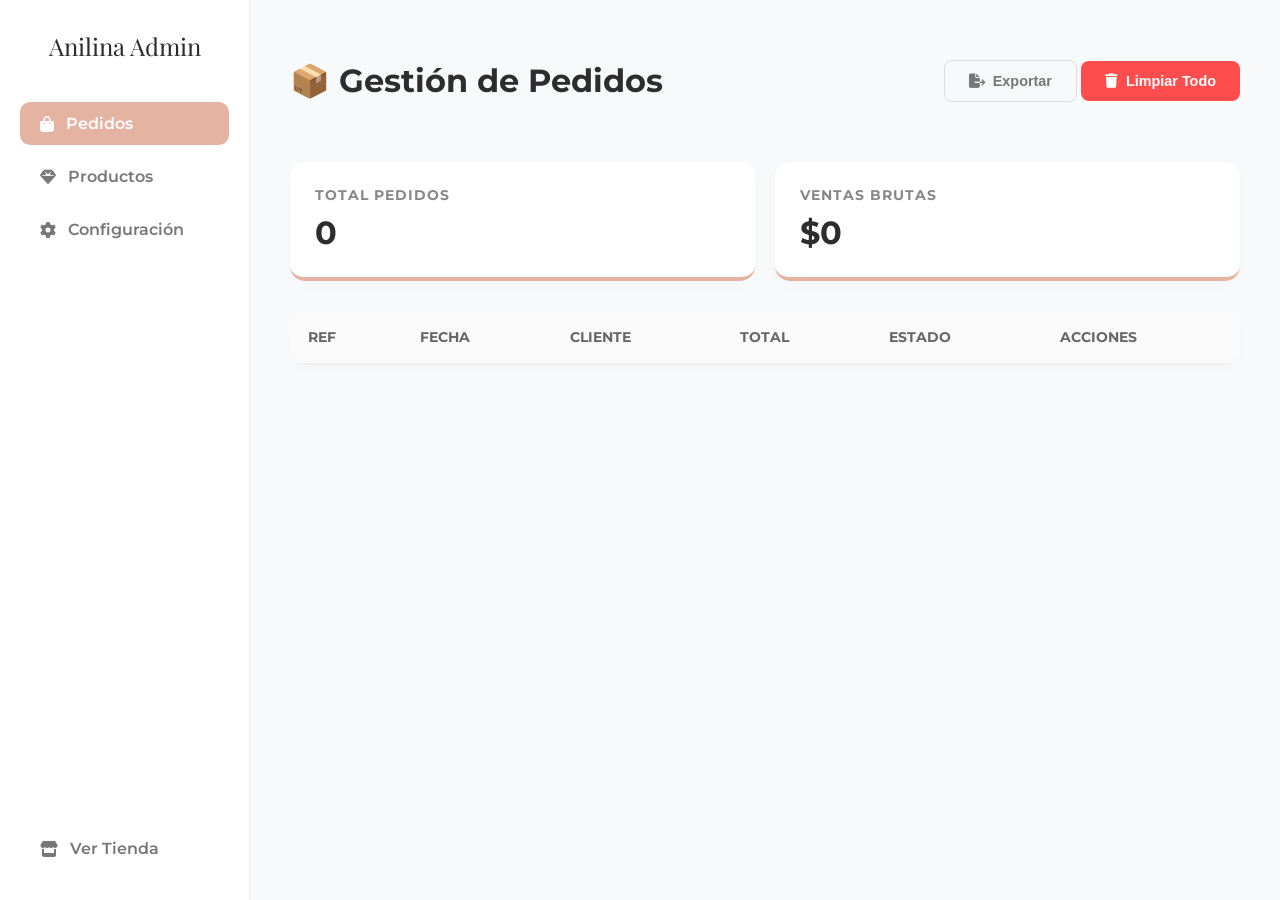
==== admin.html @ 5e5cf9db "feat: add DOMContentLoaded event listener to trigger init function in admin.html" ====
<!DOCTYPE html>
<html lang="es">
<head>
    <meta charset="UTF-8">
    <meta name="viewport" content="width=device-width, initial-scale=1.0">
    <title>Admin Dashboard | Anilina by Clau Accesorios</title>
    <link rel="preconnect" href="https://fonts.googleapis.com">
    <link rel="preconnect" href="https://fonts.gstatic.com" crossorigin>
    <link href="https://fonts.googleapis.com/css2?family=Montserrat:wght@300;400;600&family=Playfair+Display:wght@700&display=swap" rel="stylesheet">
    <link rel="stylesheet" href="https://cdnjs.cloudflare.com/ajax/libs/font-awesome/6.4.0/css/all.min.css">
    <style>
        :root {
            --primary: #E5B3A1;
            --secondary: #d4a391;
            --text: #2D2D2D;
            --bg: #f8f9fa;
            --white: #ffffff;
            --danger: #ff4d4d;
            --success: #25d366;
        }

        body {
            font-family: 'Montserrat', sans-serif;
            background-color: var(--bg);
            color: var(--text);
            margin: 0;
            padding: 0;
        }

        .admin-layout {
            display: grid;
            grid-template-columns: 250px 1fr;
            min-height: 100vh;
        }

        /* Sidebar Styles */
        .sidebar {
            background: var(--white);
            border-right: 1px solid #eee;
            padding: 30px 20px;
            display: flex;
            flex-direction: column;
            gap: 10px;
        }

        .sidebar-brand {
            font-family: 'Playfair Display', serif;
            font-size: 1.5rem;
            margin-bottom: 30px;
            text-align: center;
            color: var(--text);
        }

        .nav-item {
            padding: 12px 20px;
            border-radius: 10px;
            cursor: pointer;
            display: flex;
            align-items: center;
            gap: 12px;
            font-weight: 600;
            transition: 0.3s;
            color: #777;
        }

        .nav-item:hover {
            background: #fff5f2;
            color: var(--primary);
        }

        .nav-item.active {
            background: var(--primary);
            color: white;
        }

        /* Main Content */
        .main-content {
            padding: 40px;
            max-width: 1200px;
            margin: 0 auto;
            width: 100%;
            box-sizing: border-box;
        }

        .header {
            display: flex;
            justify-content: space-between;
            align-items: center;
            margin-bottom: 40px;
            flex-wrap: wrap;
            gap: 20px;
        }

        .view-section {
            display: none;
        }

        .view-section.active {
            display: block;
            animation: fadeIn 0.3s ease;
        }

        @keyframes fadeIn {
            from { opacity: 0; transform: translateY(10px); }
            to { opacity: 1; transform: translateY(0); }
        }

        /* Cards & Stats */
        .stats-grid {
            display: grid;
            grid-template-columns: repeat(auto-fit, minmax(200px, 1fr));
            gap: 20px;
            margin-bottom: 30px;
        }

        .stat-card {
            background: white;
            padding: 25px;
            border-radius: 15px;
            box-shadow: 0 4px 15px rgba(0,0,0,0.02);
            border-bottom: 4px solid var(--primary);
        }

        .stat-card h3 {
            margin: 0;
            font-size: 0.85rem;
            text-transform: uppercase;
            letter-spacing: 1px;
            color: #888;
        }

        .stat-card p {
            margin: 10px 0 0;
            font-size: 2rem;
            font-weight: 700;
            color: var(--text);
        }

        /* Tables */
        .table-container {
            background: white;
            border-radius: 15px;
            box-shadow: 0 4px 15px rgba(0,0,0,0.02);
            overflow: hidden;
            margin-top: 20px;
            overflow-x: auto;
        }

        table {
            width: 100%;
            border-collapse: collapse;
            min-width: 600px;
        }

        th {
            text-align: left;
            padding: 18px;
            background: #fafafa;
            border-bottom: 2px solid #eee;
            font-size: 0.85rem;
            text-transform: uppercase;
            color: #666;
        }

        td {
            padding: 15px 18px;
            border-bottom: 1px solid #eee;
            font-size: 0.9rem;
        }

        tr:hover {
            background-color: #fcfcfc;
        }

        /* Badges */
        .badge {
            padding: 4px 12px;
            border-radius: 20px;
            font-size: 0.75rem;
            font-weight: 700;
            text-transform: uppercase;
        }

        .badge-pending { background: #fff4e5; color: #ff9800; }
        .badge-paid { background: #e6f9ed; color: #25d366; }
        .badge-promo { background: #ffebee; color: #f44336; }
        .badge-new { background: #e3f2fd; color: #2196f3; }
        .badge-general { background: #f0f0f0; color: #777; }

        /* Forms */
        .form-card {
            background: white;
            padding: 30px;
            border-radius: 15px;
            margin-bottom: 30px;
            box-shadow: 0 4px 15px rgba(0,0,0,0.02);
        }

        .form-grid {
            display: grid;
            grid-template-columns: repeat(2, 1fr);
            gap: 20px;
        }

        .form-group {
            margin-bottom: 20px;
        }

        .form-group label {
            display: block;
            margin-bottom: 8px;
            font-size: 0.9rem;
            font-weight: 600;
        }

        .form-group input, .form-group select, .form-group textarea {
            width: 100%;
            padding: 12px;
            border: 1px solid #ddd;
            border-radius: 8px;
            font-family: inherit;
            box-sizing: border-box;
            font-size: 0.9rem;
        }

        .btn {
            padding: 12px 24px;
            border-radius: 8px;
            border: none;
            cursor: pointer;
            font-weight: 600;
            transition: 0.3s;
            display: inline-flex;
            align-items: center;
            gap: 8px;
            font-size: 0.9rem;
        }

        .btn-primary { background: var(--primary); color: white; }
        .btn-primary:hover { background: var(--secondary); }
        .btn-danger { background: var(--danger); color: white; }
        .btn-success { background: var(--success); color: white; }
        .btn-outline { background: transparent; border: 1px solid #ddd; color: #777; }
        .btn-outline:hover { background: #f9f9f9; }

        /* QR Preview */
        .qr-preview {
            max-width: 200px;
            margin: 20px 0;
            border: 1px solid #eee;
            padding: 10px;
            border-radius: 10px;
            text-align: center;
        }

        .product-img-td img {
            width: 40px;
            height: 40px;
            object-fit: cover;
            border-radius: 4px;
            box-shadow: 0 2px 5px rgba(0,0,0,0.1);
        }

        /* Image Drop Zone */
        .image-upload-zone {
            border: 2px dashed #ddd;
            border-radius: 12px;
            padding: 30px;
            text-align: center;
            cursor: pointer;
            transition: 0.3s;
            background: #fafafa;
            position: relative;
            overflow: hidden;
            min-height: 150px;
            display: flex;
            flex-direction: column;
            align-items: center;
            justify-content: center;
            gap: 10px;
        }

        .image-upload-zone:hover, .image-upload-zone.dragover {
            border-color: var(--primary);
            background: #fff5f2;
        }

        .image-upload-zone i {
            font-size: 2rem;
            color: var(--primary);
        }

        .image-upload-zone p {
            margin: 0;
            font-size: 0.9rem;
            color: #777;
        }

        .image-preview-container {
            width: 100%;
            height: 100%;
            position: absolute;
            top: 0;
            left: 0;
            background: white;
            display: none;
        }

        .image-preview-container img {
            width: 100%;
            height: 100%;
            object-fit: contain;
        }

        .remove-img-btn {
            position: absolute;
            top: 10px;
            right: 10px;
            background: rgba(255,255,255,0.9);
            border: none;
            border-radius: 50%;
            width: 30px;
            height: 30px;
            cursor: pointer;
            display: flex;
            align-items: center;
            justify-content: center;
            color: var(--danger);
            box-shadow: 0 2px 5px rgba(0,0,0,0.1);
            z-index: 10;
        }

        @media (max-width: 768px) {
            .admin-layout { grid-template-columns: 1fr; }
            .sidebar { 
                flex-direction: row; 
                position: sticky;
                top: 0;
                z-index: 1000;
                overflow-x: auto; 
                padding: 10px;
                gap: 5px;
                border-right: none;
                border-bottom: 1px solid #eee;
                height: auto;
                justify-content: flex-start;
                box-shadow: 0 2px 10px rgba(0,0,0,0.05);
            }
            .sidebar-brand, .sidebar-footer { display: none; }
            .nav-item { 
                padding: 10px 15px; 
                white-space: nowrap; 
                font-size: 0.8rem;
                flex-shrink: 0;
                border-radius: 8px;
            }
            .main-content { padding: 15px; padding-top: 20px; }
            .header { margin-bottom: 25px; }
            .header h1 { font-size: 1.4rem; width: 100%; margin-bottom: 10px; }
            .header .actions { width: 100%; display: flex; gap: 8px; }
            .header .btn { flex: 1; justify-content: center; font-size: 0.8rem; padding: 10px 5px; }
            .stats-grid { grid-template-columns: 1fr 1fr; gap: 10px; }
            .stat-card { padding: 15px; }
            .stat-card p { font-size: 1.4rem; }
            .form-grid { grid-template-columns: 1fr; }
        }
    </style>
    <!-- Supabase SDK -->
    <script src="https://cdn.jsdelivr.net/npm/@supabase/supabase-js@2"></script>
</head>
<body>
    <div class="admin-layout">
        <aside class="sidebar">
            <div class="sidebar-brand">Anilina Admin</div>
            <div class="nav-item active" onclick="showView('orders', event)">
                <i class="fas fa-shopping-bag"></i> Pedidos
            </div>
            <div class="nav-item" onclick="showView('products', event)">
                <i class="fas fa-gem"></i> Productos
            </div>
            <div class="nav-item" onclick="showView('settings', event)">
                <i class="fas fa-cog"></i> Configuración
            </div>
            <div style="margin-top: auto;" class="sidebar-footer">
                <a href="index.html" class="nav-item" style="text-decoration: none;">
                    <i class="fas fa-store"></i> Ver Tienda
                </a>
            </div>
        </aside>

        <main class="main-content">
            <!-- VIEW: ORDERS -->
            <div id="view-orders" class="view-section active">
                <div class="header">
                    <h1>📦 Gestión de Pedidos</h1>
                    <div class="actions">
                        <button class="btn btn-outline" onclick="exportOrders()"><i class="fas fa-file-export"></i> Exportar</button>
                        <button class="btn btn-danger" onclick="clearOrders()"><i class="fas fa-trash"></i> Limpiar Todo</button>
                    </div>
                </div>

                <div class="stats-grid">
                    <div class="stat-card">
                        <h3>Total Pedidos</h3>
                        <p id="stat-total-orders">0</p>
                    </div>
                    <div class="stat-card">
                        <h3>Ventas Brutas</h3>
                        <p id="stat-total-sales">$0</p>
                    </div>
                </div>

                <div class="table-container">
                    <table id="orders-table">
                        <thead>
                            <tr>
                                <th>Ref</th>
                                <th>Fecha</th>
                                <th>Cliente</th>
                                <th>Total</th>
                                <th>Estado</th>
                                <th>Acciones</th>
                            </tr>
                        </thead>
                        <tbody id="orders-body">
                            <!-- Orders injected here -->
                        </tbody>
                    </table>
                </div>
            </div>

            <!-- VIEW: PRODUCTS -->
            <div id="view-products" class="view-section">
                <div class="header">
                    <h1>💎 Inventario de Productos</h1>
                    <button class="btn btn-primary" onclick="toggleProductForm()"><i class="fas fa-plus"></i> Nuevo Producto</button>
                </div>

                <!-- Product Form (Hidden by default) -->
                <div id="product-form-container" class="form-card" style="display: none;">
                    <h2 id="form-title">Agregar Nuevo Producto</h2>
                    <form id="product-form">
                        <input type="hidden" id="edit-id">
                        <div class="form-grid">
                            <div class="form-group">
                                <label>Nombre del Producto</label>
                                <input type="text" id="prod-name" required placeholder="Ej. Collar Elegancia Astral">
                            </div>
                            <div class="form-group">
                                <label>Precio ($)</label>
                                <input type="number" id="prod-price" required placeholder="Ej. 125000">
                            </div>
                            <div class="form-group">
                                <label>Etiqueta / Estado</label>
                                <select id="prod-tag">
                                    <option value="none">General</option>
                                    <option value="latest">Nueva Colección</option>
                                    <option value="promo">En Promoción</option>
                                </select>
                            </div>
                            <div class="form-group">
                                <label>Precio Anterior (Solo para promos)</label>
                                <input type="number" id="prod-old-price" placeholder="Ej. 150000">
                            </div>
                            <div class="form-group" style="grid-column: span 2;">
                                <label>Imagen del Producto (Arrastra, pega o selecciona)</label>
                                <div class="image-upload-zone" id="image-drop-zone">
                                    <i class="fas fa-cloud-upload-alt"></i>
                                    <p>Arrastra una imagen aquí, pégala (Ctrl+V) o haz clic para seleccionar</p>
                                    <input type="file" id="prod-image-file" accept="image/*" style="display: none;">
                                    <input type="hidden" id="prod-image">
                                    <div class="image-preview-container" id="image-preview-wrapper">
                                        <button type="button" class="remove-img-btn" onclick="clearProductImage(event)">
                                            <i class="fas fa-times"></i>
                                        </button>
                                        <img src="" id="image-preview-img">
                                    </div>
                                </div>
                                <small style="color: #888;">La imagen se guardará directamente en el navegador.</small>
                            </div>
                        </div>
                        <div style="display: flex; gap: 10px;">
                            <button type="submit" class="btn btn-success">Guardar Producto</button>
                            <button type="button" class="btn btn-outline" onclick="toggleProductForm()">Cancelar</button>
                        </div>
                    </form>
                </div>

                <div class="table-container">
                    <table>
                        <thead>
                            <tr>
                                <th>Img</th>
                                <th>Nombre</th>
                                <th>Precio</th>
                                <th>Tag</th>
                                <th>Acciones</th>
                            </tr>
                        </thead>
                        <tbody id="products-body">
                            <!-- Products injected here -->
                        </tbody>
                    </table>
                </div>
            </div>

            <!-- VIEW: SETTINGS -->
            <div id="view-settings" class="view-section">
                <div class="header">
                    <h1>⚙️ Configuración del Sistema</h1>
                </div>

                <div class="form-card">
                    <h2>QR de Pagos (Bancolombia)</h2>
                    <p style="color: #666; margin-bottom: 20px;">Actualiza el código QR que se muestra a los clientes durante el checkout.</p>
                    
                    <div class="form-group">
                        <label>Imagen del QR (Arrastra, pega o selecciona)</label>
                        <div class="image-upload-zone" id="qr-drop-zone">
                            <i class="fas fa-qrcode"></i>
                            <p>Arrastra tu nuevo QR aquí, pégalo o haz clic</p>
                            <input type="file" id="qr-image-file" accept="image/*" style="display: none;">
                            <input type="hidden" id="setting-qr-path">
                            <div class="image-preview-container" id="qr-preview-wrapper" style="display: block;">
                                <img src="" id="current-qr-img">
                            </div>
                        </div>
                    </div>
                    
                    <button class="btn btn-primary" onclick="saveSettings()">Guardar Configuración</button>
                </div>

                <div class="form-card">
                    <h2>Detalles de "La Llave"</h2>
                    <p style="color: #666; margin-bottom: 20px;">Configura el identificador o número para este método de pago.</p>
                    
                    <div class="form-group">
                        <label>Identificador (Ej: @CMG o 3245334564)</label>
                        <input type="text" id="setting-llave-id" placeholder="@CMG o 3245334564">
                    </div>
                    
                    <button class="btn btn-primary" onclick="saveSettings()">Guardar Detalles</button>
                </div>

                <div class="form-card" style="border-top: 5px solid var(--danger);">
                    <h2 style="color: var(--danger);">Zona de Peligro</h2>
                    <p>Estas acciones no se pueden deshacer.</p>
                    <button class="btn btn-danger" onclick="factoryReset()"><i class="fas fa-exclamation-triangle"></i> Restaurar Productos de Fábrica</button>
                </div>
            </div>
        </main>
    </div>

    <script>
        // Supabase Configuration
        const SUPABASE_URL = 'https://eaihwvmgcjizjbieptyy.supabase.co';
        const SUPABASE_KEY = 'eyJhbGciOiJIUzI1NiIsInR5cCI6IkpXVCJ9.eyJpc3MiOiJzdXBhYmFzZSIsInJlZiI6ImVhaWh3dm1nY2ppempiaWVwdHl5Iiwicm9sZSI6ImFub24iLCJpYXQiOjE3NzY5MDM5MjQsImV4cCI6MjA5MjQ3OTkyNH0.qQUmmk9dRZoPC3_6-pBM6UUBN41wjZC1WA0iV1QnqzU';
        const supabaseDB = supabase.createClient(SUPABASE_URL, SUPABASE_KEY);

        // Data Management
        let products = [];
        let orders = [];

        async function init() {
            await loadData();
            renderSettings();
        }

        async function loadData() {
            try {
                // Load Orders
                const { data: ordersData, error: ordersError } = await supabaseDB
                    .from('orders')
                    .select('*')
                    .order('created_at', { ascending: false });
                
                if (ordersError) throw ordersError;
                orders = ordersData;
                renderOrders();

                // Load Products
                const { data: productsData, error: productsError } = await supabaseDB
                    .from('products')
                    .select('*');
                
                if (productsError) throw productsError;
                products = productsData;
                renderProducts();

            } catch (err) {
                console.error("Error loading data from Supabase:", err);
                // Fallback to local
                orders = JSON.parse(localStorage.getItem('anilina_orders') || '[]');
                products = JSON.parse(localStorage.getItem('anilina_products') || '[]');
                renderOrders();
                renderProducts();
            }
        }

        // View Switching
        function showView(view, event) {
            document.querySelectorAll('.view-section').forEach(s => s.classList.remove('active'));
            document.querySelectorAll('.nav-item').forEach(n => n.classList.remove('active'));
            
            document.getElementById('view-' + view).classList.add('active');
            if (event) event.currentTarget.classList.add('active');
        }

        // ORDERS LOGIC
        function renderOrders() {
            const body = document.getElementById('orders-body');
            let totalVentas = 0;
            
            if (orders.length === 0) {
                body.innerHTML = '<tr><td colspan="6" style="text-align: center; padding: 40px; color: #999;">No hay pedidos registrados yet.</td></tr>';
            } else {
                body.innerHTML = orders.map(order => {
                    totalVentas += order.total;
                    const statusClass = (order.status || 'Pendiente') === 'Pendiente' ? 'badge-pending' : 'badge-paid';
                    const orderDate = order.created_at ? new Date(order.created_at).toLocaleString() : 'N/A';
                    
                    return `
                        <tr>
                            <td><strong>${order.ref}</strong></td>
                            <td><small>${orderDate}</small></td>
                            <td>
                                <strong>${order.customer.name}</strong><br>
                                <small>${order.customer.phone}</small>
                            </td>
                            <td>$${order.total.toLocaleString()}</td>
                            <td><span class="badge ${statusClass}">${order.status || 'Pendiente'}</span></td>
                            <td>
                                <div style="display: flex; gap: 5px;">
                                    <button class="btn btn-outline" style="padding: 5px 10px;" onclick="toggleOrderStatus(${order.id})" title="Cambiar Estado">
                                        <i class="fas fa-sync"></i>
                                    </button>
                                    <button class="btn btn-danger" style="padding: 5px 10px;" onclick="deleteOrder(${order.id})" title="Eliminar">
                                        <i class="fas fa-trash"></i>
                                    </button>
                                </div>
                            </td>
                        </tr>
                    `;
                }).join('');
            }

            document.getElementById('stat-total-orders').innerText = orders.length;
            document.getElementById('stat-total-sales').innerText = '$' + totalVentas.toLocaleString();
        }

        async function toggleOrderStatus(id) {
            const order = orders.find(o => o.id === id);
            if (!order) return;

            const newStatus = order.status === 'Pendiente' ? 'Pagado' : 'Pendiente';

            try {
                const { error } = await supabaseDB
                    .from('orders')
                    .update({ status: newStatus })
                    .eq('id', id);
                
                if (error) throw error;
                await loadData();
            } catch (err) {
                console.error("Error updating status:", err);
                alert("Error al actualizar el estado");
            }
        }

        async function deleteOrder(id) {
            if (confirm('¿Eliminar este pedido permanentemente?')) {
                try {
                    const { error } = await supabaseDB.from('orders').delete().eq('id', id);
                    if (error) throw error;
                    await loadData();
                } catch (err) {
                    console.error("Error deleting order:", err);
                    alert("Error al eliminar el pedido");
                }
            }
        }

        async function clearOrders() {
            if (confirm('¿ESTÁS SEGURO DE BORRAR TODOS LOS PEDIDOS? Esta acción es irreversible.')) {
                try {
                    // Supabase doesn't have "truncate" via API easily, so we delete all
                    const { error } = await supabaseDB.from('orders').delete().neq('id', 0);
                    if (error) throw error;
                    await loadData();
                } catch (err) {
                    console.error("Error clearing orders:", err);
                }
            }
        }

        // PRODUCTS LOGIC
        function renderProducts() {
            const body = document.getElementById('products-body');
            if (products.length === 0) {
                body.innerHTML = '<tr><td colspan="5" style="text-align: center; padding: 40px; color: #999;">No hay productos en el inventario.</td></tr>';
                return;
            }

            body.innerHTML = products.map(p => {
                let tagLabel = 'General';
                let tagClass = 'badge-general';
                if (p.tag === 'latest') { tagLabel = 'Nuevo'; tagClass = 'badge-new'; }
                if (p.promo) { tagLabel = 'Promo'; tagClass = 'badge-promo'; }

                return `
                    <tr>
                        <td class="product-img-td"><img src="${p.image}" onerror="this.src='https://via.placeholder.com/40'"></td>
                        <td><strong>${p.name}</strong></td>
                        <td>$${p.price.toLocaleString()}</td>
                        <td><span class="badge ${tagClass}">${tagLabel}</span></td>
                        <td>
                            <div style="display: flex; gap: 5px;">
                                <button class="btn btn-outline" style="padding: 5px 10px;" onclick="editProduct(${p.id})" title="Editar">
                                    <i class="fas fa-edit"></i>
                                </button>
                                <button class="btn btn-danger" style="padding: 5px 10px;" onclick="deleteProduct(${p.id})" title="Eliminar">
                                    <i class="fas fa-trash"></i>
                                </button>
                            </div>
                        </td>
                    </tr>
                `;
            }).join('');
        }

        function toggleProductForm() {
            const container = document.getElementById('product-form-container');
            const isVisible = container.style.display === 'block';
            container.style.display = isVisible ? 'none' : 'block';
            if (!isVisible) {
                document.getElementById('product-form').reset();
                document.getElementById('edit-id').value = '';
                document.getElementById('form-title').innerText = "Agregar Nuevo Producto";
                clearProductImage();
            }
        }

        // Image Handling Logic (Keep as is, but used by save)
        const dropZone = document.getElementById('image-drop-zone');
        const imageInput = document.getElementById('prod-image-file');
        const hiddenImageInput = document.getElementById('prod-image');
        const previewWrapper = document.getElementById('image-preview-wrapper');
        const previewImg = document.getElementById('image-preview-img');

        dropZone.onclick = () => imageInput.click();
        imageInput.onchange = (e) => handleFiles(e.target.files, 'product');
        dropZone.addEventListener('dragover', (e) => { e.preventDefault(); dropZone.classList.add('dragover'); });
        dropZone.addEventListener('dragleave', () => { dropZone.classList.remove('dragover'); });
        dropZone.addEventListener('drop', (e) => { e.preventDefault(); dropZone.classList.remove('dragover'); handleFiles(e.dataTransfer.files, 'product'); });

        window.addEventListener('paste', (e) => {
            const isProductView = document.getElementById('product-form-container').style.display === 'block';
            const isSettingsView = document.getElementById('view-settings').classList.contains('active');
            const items = (e.clipboardData || e.originalEvent.clipboardData).items;
            for (let index in items) {
                const item = items[index];
                if (item.kind === 'file') {
                    if (isProductView) handleFiles([item.getAsFile()], 'product');
                    else if (isSettingsView) handleFiles([item.getAsFile()], 'qr');
                }
            }
        });

        function handleFiles(files, target) {
            if (files.length === 0) return;
            const file = files[0];
            const reader = new FileReader();
            reader.onload = (e) => {
                const img = new Image();
                img.onload = () => {
                    const canvas = document.createElement('canvas');
                    let width = img.width;
                    let height = img.height;
                    const max_size = target === 'qr' ? 600 : 800;
                    if (width > height) { if (width > max_size) { height *= max_size / width; width = max_size; } }
                    else { if (height > max_size) { width *= max_size / height; height = max_size; } }
                    canvas.width = width; canvas.height = height;
                    const ctx = canvas.getContext('2d');
                    ctx.drawImage(img, 0, 0, width, height);
                    const compressedBase64 = canvas.toDataURL('image/jpeg', 0.7);
                    if (target === 'product') setProductImage(compressedBase64);
                    else if (target === 'qr') setQRImage(compressedBase64);
                };
                img.src = e.target.result;
            };
            reader.readAsDataURL(file);
        }

        function setQRImage(src) { document.getElementById('setting-qr-path').value = src; document.getElementById('current-qr-img').src = src; }
        function setProductImage(src) { hiddenImageInput.value = src; previewImg.src = src; previewWrapper.style.display = 'block'; }
        function clearProductImage(e) { if (e) e.stopPropagation(); hiddenImageInput.value = ''; previewImg.src = ''; previewWrapper.style.display = 'none'; imageInput.value = ''; }

        document.getElementById('product-form').addEventListener('submit', async (e) => {
            e.preventDefault();
            const id = document.getElementById('edit-id').value;
            const name = document.getElementById('prod-name').value;
            const price = parseInt(document.getElementById('prod-price').value);
            const tag = document.getElementById('prod-tag').value;
            const image = document.getElementById('prod-image').value;
            const oldPrice = parseInt(document.getElementById('prod-old-price').value) || null;

            if (!image) { alert('Por favor añade una imagen.'); return; }

            const productData = {
                name,
                price,
                image,
                tag: tag === 'latest' ? 'latest' : null,
                promo: tag === 'promo',
                oldPrice: tag === 'promo' ? oldPrice : null
            };

            try {
                if (id) {
                    const { error } = await supabaseDB.from('products').update(productData).eq('id', id);
                    if (error) throw error;
                } else {
                    const { error } = await supabaseDB.from('products').insert([productData]);
                    if (error) throw error;
                }
                await loadData();
                toggleProductForm();
                alert('¡Producto guardado!');
            } catch (err) {
                console.error("Save error:", err);
                alert('Error al guardar el producto.');
            }
        });

        function editProduct(id) {
            const p = products.find(p => p.id === id);
            if (!p) return;
            document.getElementById('edit-id').value = p.id;
            document.getElementById('prod-name').value = p.name;
            document.getElementById('prod-price').value = p.price;
            document.getElementById('prod-image').value = p.image;
            document.getElementById('prod-old-price').value = p.oldPrice || '';
            let tagValue = 'none';
            if (p.tag === 'latest') tagValue = 'latest';
            if (p.promo) tagValue = 'promo';
            document.getElementById('prod-tag').value = tagValue;
            setProductImage(p.image);
            document.getElementById('form-title').innerText = "Editar Producto";
            document.getElementById('product-form-container').style.display = 'block';
            window.scrollTo({ top: 0, behavior: 'smooth' });
        }

        async function deleteProduct(id) {
            if (confirm('¿Eliminar este producto?')) {
                try {
                    const { error } = await supabaseDB.from('products').delete().eq('id', id);
                    if (error) throw error;
                    await loadData();
                } catch (err) {
                    console.error("Delete error:", err);
                }
            }
        }

        // SETTINGS LOGIC
        function renderSettings() {
            const qrPath = localStorage.getItem('anilina_qr_path') || 'imagenes/qr_bancolombia.png';
            const llaveId = localStorage.getItem('anilina_llave_id') || '@CMG o 3245334564';
            document.getElementById('setting-qr-path').value = qrPath;
            document.getElementById('current-qr-img').src = qrPath;
            document.getElementById('setting-llave-id').value = llaveId;
        }

        function saveSettings() {
            const path = document.getElementById('setting-qr-path').value;
            const llaveId = document.getElementById('setting-llave-id').value;
            localStorage.setItem('anilina_qr_path', path);
            localStorage.setItem('anilina_llave_id', llaveId);
            alert('Configuración guardada localmente.');
        }

        async function factoryReset() {
            if (confirm('¿Estás seguro de borrar todos los productos de la base de datos?')) {
                try {
                    await supabaseDB.from('products').delete().neq('id', 0);
                    alert('Productos borrados. Refresca para recargar los iniciales.');
                    location.reload();
                } catch (err) { console.error(err); }
            }
        }

        // Ejecutar inicialización al cargar la página
        document.addEventListener('DOMContentLoaded', init);

        function exportOrders() {
            if (orders.length === 0) { alert('No hay pedidos.'); return; }
            let csv = 'Referencia,Fecha,Nombre,Email,Telefono,Direccion,Productos,Total,Estado\n';
            orders.forEach(order => {
                const items = order.items.map(i => `${i.quantity} ${i.name}`).join(' | ');
                csv += `"${order.ref}","${order.created_at}","${order.customer.name}","${order.customer.email}","${order.customer.phone}","${order.customer.address}","${items}","${order.total}","${order.status}"\n`;
            });
            const blob = new Blob([csv], { type: 'text/csv;charset=utf-8;' });
            const link = document.createElement("a");
            const url = URL.createObjectURL(blob);
            link.setAttribute("href", url);
            link.setAttribute("download", `pedidos_supabase_${new Date().toISOString().split('T')[0]}.csv`);
            link.click();
        }

        window.onload = init;
    </script>
</body>
</html>
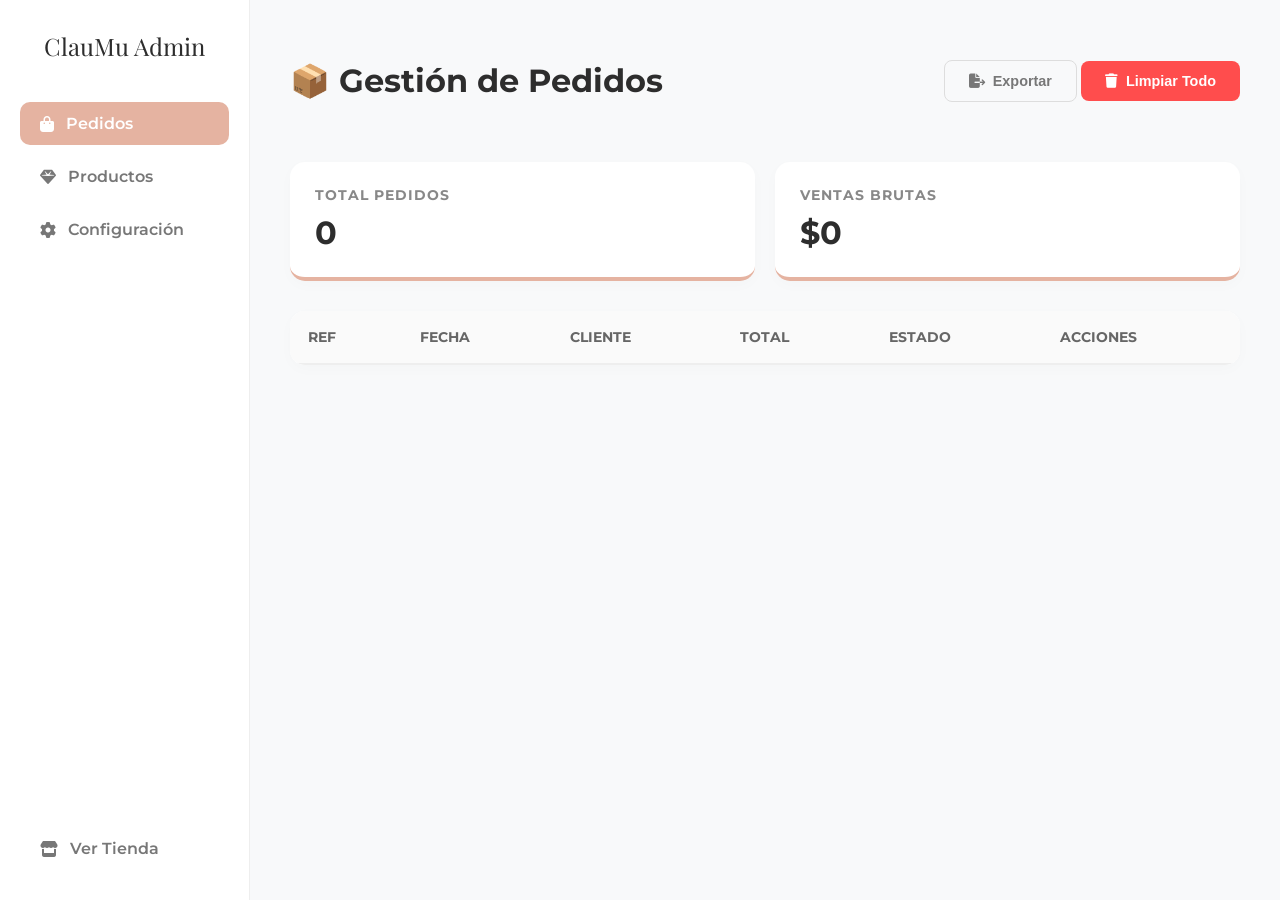
==== commit 8dc70b63: "refactor: rebrand application to ClauMu Accesorios, update assets, and configure new contact informa" ====
--- a/admin.html
+++ b/admin.html
@@ -3,7 +3,7 @@
 <head>
     <meta charset="UTF-8">
     <meta name="viewport" content="width=device-width, initial-scale=1.0">
-    <title>Admin Dashboard | Anilina by Clau Accesorios</title>
+    <title>Admin Dashboard | ClauMu Accesorios</title>
     <link rel="preconnect" href="https://fonts.googleapis.com">
     <link rel="preconnect" href="https://fonts.gstatic.com" crossorigin>
     <link href="https://fonts.googleapis.com/css2?family=Montserrat:wght@300;400;600&family=Playfair+Display:wght@700&display=swap" rel="stylesheet">
@@ -186,6 +186,15 @@
         .badge-promo { background: #ffebee; color: #f44336; }
         .badge-new { background: #e3f2fd; color: #2196f3; }
         .badge-general { background: #f0f0f0; color: #777; }
+        .badge-bolsos { background: #e0f2f1; color: #009688; }
+        .badge-carteras { background: #f1f8e9; color: #558b2f; }
+        .badge-relojes { background: #ede7f6; color: #512da8; }
+        .badge-aretes { background: #fffde7; color: #fbc02d; }
+        .badge-sets { background: #f3e5f5; color: #9c27b0; }
+        .badge-anillos { background: #e1f5fe; color: #0288d1; }
+        .badge-cadenas { background: #efebe9; color: #5d4037; }
+        .badge-dijes { background: #fce4ec; color: #c2185b; }
+        .badge-collares { background: #fff3e0; color: #e65100; }
 
         /* Forms */
         .form-card {
@@ -371,7 +380,7 @@
 <body>
     <div class="admin-layout">
         <aside class="sidebar">
-            <div class="sidebar-brand">Anilina Admin</div>
+            <div class="sidebar-brand">ClauMu Admin</div>
             <div class="nav-item active" onclick="showView('orders', event)">
                 <i class="fas fa-shopping-bag"></i> Pedidos
             </div>
@@ -451,9 +460,24 @@
                                 <input type="number" id="prod-price" required placeholder="Ej. 125000">
                             </div>
                             <div class="form-group">
-                                <label>Etiqueta / Estado</label>
+                                <label>Categoría del Producto</label>
+                                <select id="prod-category">
+                                    <option value="general">General</option>
+                                    <option value="bolsos">Bolsos</option>
+                                    <option value="carteras">Carteras</option>
+                                    <option value="relojes">Relojes</option>
+                                    <option value="aretes">Aretes</option>
+                                    <option value="sets">Sets / Conjuntos</option>
+                                    <option value="anillos">Anillos</option>
+                                    <option value="cadenas">Cadenas</option>
+                                    <option value="dijes">Dijes</option>
+                                    <option value="collares">Collares</option>
+                                </select>
+                            </div>
+                            <div class="form-group">
+                                <label>Estado Especial (Opcional)</label>
                                 <select id="prod-tag">
-                                    <option value="none">General</option>
+                                    <option value="none">Ninguno (Normal)</option>
                                     <option value="latest">Nueva Colección</option>
                                     <option value="promo">En Promoción</option>
                                 </select>
@@ -562,37 +586,41 @@
         let orders = [];
 
         async function init() {
+            console.log("Iniciando conexión con Supabase...");
             await loadData();
             renderSettings();
         }
 
         async function loadData() {
+            // Cargar Pedidos (Independiente)
             try {
-                // Load Orders
                 const { data: ordersData, error: ordersError } = await supabaseDB
                     .from('orders')
                     .select('*')
                     .order('created_at', { ascending: false });
                 
                 if (ordersError) throw ordersError;
-                orders = ordersData;
+                orders = ordersData || [];
+                console.log("Pedidos cargados:", orders.length);
                 renderOrders();
-
-                // Load Products
+            } catch (err) {
+                console.error("Error cargando pedidos:", err);
+            }
+
+            // Cargar Productos (Independiente)
+            try {
                 const { data: productsData, error: productsError } = await supabaseDB
                     .from('products')
                     .select('*');
                 
                 if (productsError) throw productsError;
-                products = productsData;
+                products = productsData || [];
+                console.log("Productos cargados:", products.length);
                 renderProducts();
-
             } catch (err) {
-                console.error("Error loading data from Supabase:", err);
-                // Fallback to local
-                orders = JSON.parse(localStorage.getItem('anilina_orders') || '[]');
-                products = JSON.parse(localStorage.getItem('anilina_products') || '[]');
-                renderOrders();
+                console.error("Error cargando productos:", err);
+                // Fallback local solo si falla Supabase
+                products = JSON.parse(localStorage.getItem('claumu_products') || '[]');
                 renderProducts();
             }
         }
@@ -703,17 +731,23 @@
             }
 
             body.innerHTML = products.map(p => {
-                let tagLabel = 'General';
-                let tagClass = 'badge-general';
-                if (p.tag === 'latest') { tagLabel = 'Nuevo'; tagClass = 'badge-new'; }
-                if (p.promo) { tagLabel = 'Promo'; tagClass = 'badge-promo'; }
+                let statusLabel = '';
+                let statusClass = '';
+                if (p.tag === 'latest') { statusLabel = 'Nuevo'; statusClass = 'badge-new'; }
+                else if (p.promo) { statusLabel = 'Promo'; statusClass = 'badge-promo'; }
+
+                let catLabel = p.category ? p.category.charAt(0).toUpperCase() + p.category.slice(1) : 'General';
+                let catClass = `badge-${p.category || 'general'}`;
 
                 return `
                     <tr>
                         <td class="product-img-td"><img src="${p.image}" onerror="this.src='https://via.placeholder.com/40'"></td>
                         <td><strong>${p.name}</strong></td>
                         <td>$${p.price.toLocaleString()}</td>
-                        <td><span class="badge ${tagClass}">${tagLabel}</span></td>
+                        <td>
+                            ${statusLabel ? `<span class="badge ${statusClass}">${statusLabel}</span>` : ''}
+                            <span class="badge ${catClass}">${catLabel}</span>
+                        </td>
                         <td>
                             <div style="display: flex; gap: 5px;">
                                 <button class="btn btn-outline" style="padding: 5px 10px;" onclick="editProduct(${p.id})" title="Editar">
@@ -807,10 +841,12 @@
 
             if (!image) { alert('Por favor añade una imagen.'); return; }
 
+            const category = document.getElementById('prod-category').value;
             const productData = {
                 name,
                 price,
                 image,
+                category,
                 tag: tag === 'latest' ? 'latest' : null,
                 promo: tag === 'promo',
                 oldPrice: tag === 'promo' ? oldPrice : null
@@ -841,6 +877,11 @@
             document.getElementById('prod-price').value = p.price;
             document.getElementById('prod-image').value = p.image;
             document.getElementById('prod-old-price').value = p.oldPrice || '';
+            
+            // Set Category
+            document.getElementById('prod-category').value = p.category || 'general';
+            
+            // Set Tag/Status
             let tagValue = 'none';
             if (p.tag === 'latest') tagValue = 'latest';
             if (p.promo) tagValue = 'promo';
@@ -865,8 +906,8 @@
 
         // SETTINGS LOGIC
         function renderSettings() {
-            const qrPath = localStorage.getItem('anilina_qr_path') || 'imagenes/qr_bancolombia.png';
-            const llaveId = localStorage.getItem('anilina_llave_id') || '@CMG o 3245334564';
+            const qrPath = localStorage.getItem('claumu_qr_path') || 'imagenes/qr_bancolombia.png';
+            const llaveId = localStorage.getItem('claumu_llave_id') || '@CMG o 3245334564';
             document.getElementById('setting-qr-path').value = qrPath;
             document.getElementById('current-qr-img').src = qrPath;
             document.getElementById('setting-llave-id').value = llaveId;
@@ -875,8 +916,8 @@
         function saveSettings() {
             const path = document.getElementById('setting-qr-path').value;
             const llaveId = document.getElementById('setting-llave-id').value;
-            localStorage.setItem('anilina_qr_path', path);
-            localStorage.setItem('anilina_llave_id', llaveId);
+            localStorage.setItem('claumu_qr_path', path);
+            localStorage.setItem('claumu_llave_id', llaveId);
             alert('Configuración guardada localmente.');
         }
 
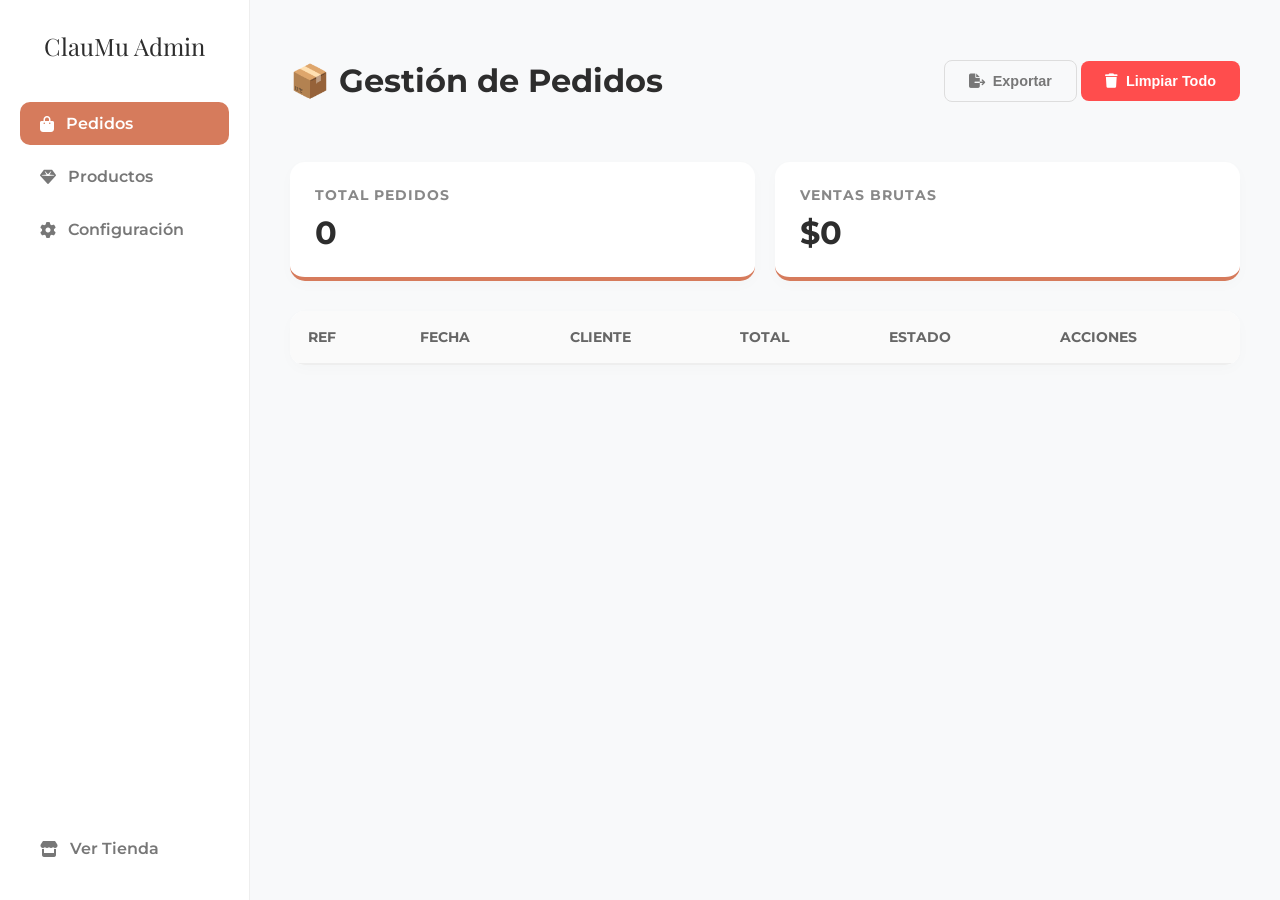
==== commit 2cbaed6e: "feat: add pulseras category support and update primary theme colors" ====
--- a/admin.html
+++ b/admin.html
@@ -10,8 +10,9 @@
     <link rel="stylesheet" href="https://cdnjs.cloudflare.com/ajax/libs/font-awesome/6.4.0/css/all.min.css">
     <style>
         :root {
-            --primary: #E5B3A1;
-            --secondary: #d4a391;
+            --primary: #d67b5c; /* Más intenso para resaltar botones */
+            --secondary: #b9654a;
+            --primary-light: #E5B3A1; /* El original como luz */
             --text: #2D2D2D;
             --bg: #f8f9fa;
             --white: #ffffff;
@@ -186,15 +187,12 @@
         .badge-promo { background: #ffebee; color: #f44336; }
         .badge-new { background: #e3f2fd; color: #2196f3; }
         .badge-general { background: #f0f0f0; color: #777; }
-        .badge-bolsos { background: #e0f2f1; color: #009688; }
-        .badge-carteras { background: #f1f8e9; color: #558b2f; }
-        .badge-relojes { background: #ede7f6; color: #512da8; }
         .badge-aretes { background: #fffde7; color: #fbc02d; }
-        .badge-sets { background: #f3e5f5; color: #9c27b0; }
         .badge-anillos { background: #e1f5fe; color: #0288d1; }
         .badge-cadenas { background: #efebe9; color: #5d4037; }
         .badge-dijes { background: #fce4ec; color: #c2185b; }
         .badge-collares { background: #fff3e0; color: #e65100; }
+        .badge-pulseras { background: #fce4ec; color: #d81b60; }
 
         /* Forms */
         .form-card {
@@ -463,15 +461,12 @@
                                 <label>Categoría del Producto</label>
                                 <select id="prod-category">
                                     <option value="general">General</option>
-                                    <option value="bolsos">Bolsos</option>
-                                    <option value="carteras">Carteras</option>
-                                    <option value="relojes">Relojes</option>
                                     <option value="aretes">Aretes</option>
-                                    <option value="sets">Sets / Conjuntos</option>
                                     <option value="anillos">Anillos</option>
                                     <option value="cadenas">Cadenas</option>
                                     <option value="dijes">Dijes</option>
                                     <option value="collares">Collares</option>
+                                    <option value="pulseras">Pulseras</option>
                                 </select>
                             </div>
                             <div class="form-group">
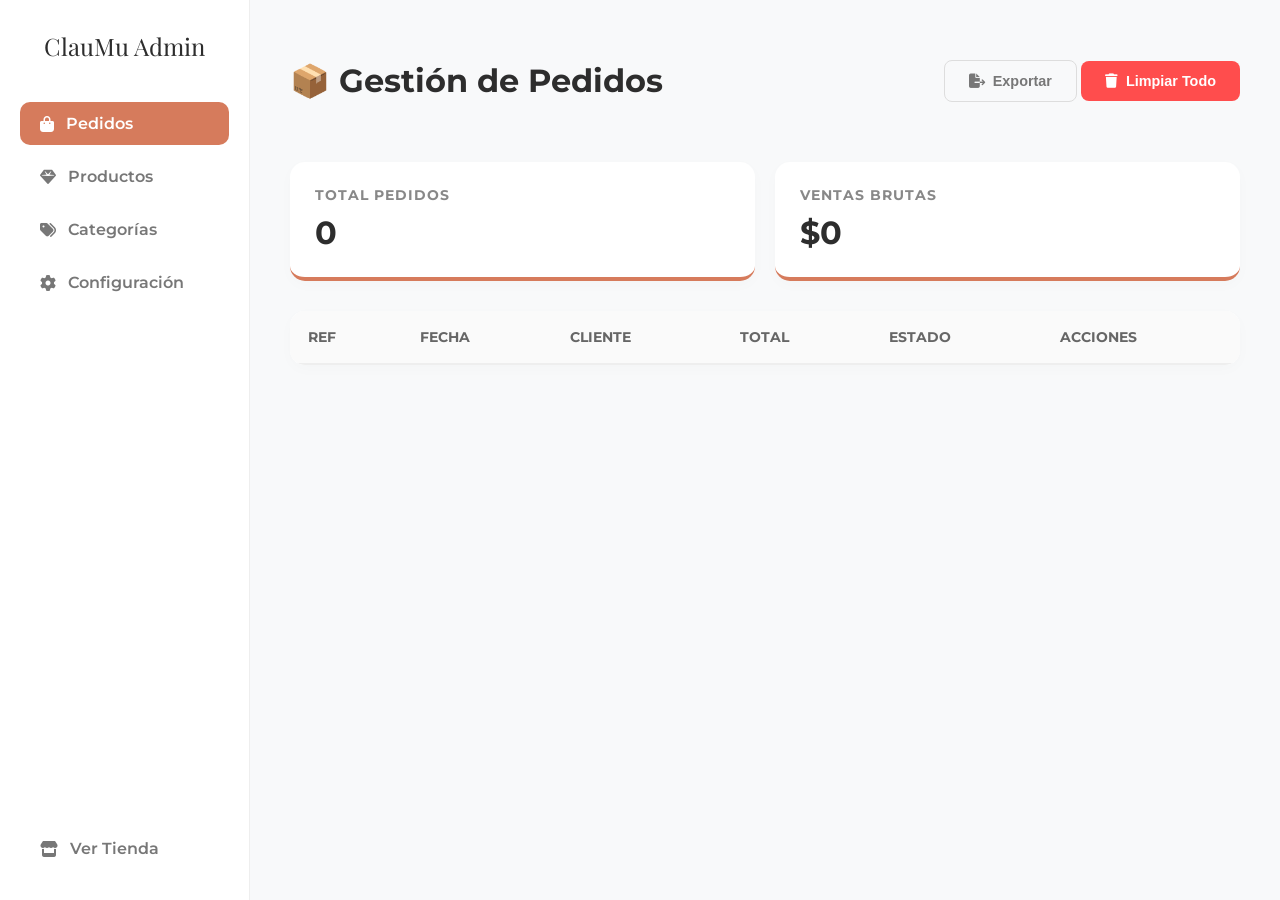
==== commit 93807ce4: "feat: implement category management system and dynamic conditional price fields in admin dashboard" ====
--- a/admin.html
+++ b/admin.html
@@ -385,6 +385,9 @@
             <div class="nav-item" onclick="showView('products', event)">
                 <i class="fas fa-gem"></i> Productos
             </div>
+            <div class="nav-item" onclick="showView('categories', event)">
+                <i class="fas fa-tags"></i> Categorías
+            </div>
             <div class="nav-item" onclick="showView('settings', event)">
                 <i class="fas fa-cog"></i> Configuración
             </div>
@@ -460,7 +463,7 @@
                             <div class="form-group">
                                 <label>Categoría del Producto</label>
                                 <select id="prod-category">
-                                    <option value="general">General</option>
+                                    <option value="otros">Otros (Sin categoría)</option>
                                     <option value="aretes">Aretes</option>
                                     <option value="anillos">Anillos</option>
                                     <option value="cadenas">Cadenas</option>
@@ -477,7 +480,7 @@
                                     <option value="promo">En Promoción</option>
                                 </select>
                             </div>
-                            <div class="form-group">
+                            <div class="form-group" id="old-price-container" style="display: none;">
                                 <label>Precio Anterior (Solo para promos)</label>
                                 <input type="number" id="prod-old-price" placeholder="Ej. 150000">
                             </div>
@@ -523,6 +526,51 @@
                 </div>
             </div>
 
+            <!-- VIEW: CATEGORIES -->
+            <div id="view-categories" class="view-section">
+                <div class="header">
+                    <h1>🏷️ Gestión de Categorías</h1>
+                    <button class="btn btn-primary" onclick="toggleCategoryForm()"><i class="fas fa-plus"></i> Nueva Categoría</button>
+                </div>
+
+                <!-- Category Form -->
+                <div id="category-form-container" class="form-card" style="display: none;">
+                    <h2 id="cat-form-title">Agregar Nueva Categoría</h2>
+                    <form id="category-form">
+                        <input type="hidden" id="cat-edit-id">
+                        <div class="form-grid">
+                            <div class="form-group">
+                                <label>Nombre de la Categoría</label>
+                                <input type="text" id="cat-name" required placeholder="Ej. Pulseras">
+                            </div>
+                            <div class="form-group">
+                                <label>Slug (Identificador único)</label>
+                                <input type="text" id="cat-slug" required placeholder="Ej. pulseras">
+                            </div>
+                        </div>
+                        <div style="display: flex; gap: 10px;">
+                            <button type="submit" class="btn btn-success">Guardar Categoría</button>
+                            <button type="button" class="btn btn-outline" onclick="toggleCategoryForm()">Cancelar</button>
+                        </div>
+                    </form>
+                </div>
+
+                <div class="table-container">
+                    <table>
+                        <thead>
+                            <tr>
+                                <th>Nombre</th>
+                                <th>Slug</th>
+                                <th>Acciones</th>
+                            </tr>
+                        </thead>
+                        <tbody id="categories-body">
+                            <!-- Categories injected here -->
+                        </tbody>
+                    </table>
+                </div>
+            </div>
+
             <!-- VIEW: SETTINGS -->
             <div id="view-settings" class="view-section">
                 <div class="header">
@@ -579,6 +627,7 @@
         // Data Management
         let products = [];
         let orders = [];
+        let categories = [];
 
         async function init() {
             console.log("Iniciando conexión con Supabase...");
@@ -617,6 +666,45 @@
                 // Fallback local solo si falla Supabase
                 products = JSON.parse(localStorage.getItem('claumu_products') || '[]');
                 renderProducts();
+            }
+            // Cargar Categorías (Nuevo)
+            try {
+                const { data: catData, error: catError } = await supabaseDB
+                    .from('categories')
+                    .select('*')
+                    .order('name', { ascending: true });
+                
+                if (catError) throw catError;
+                categories = catData || [];
+                
+                if (categories.length === 0) {
+                    // Si no hay categorías en DB, usar las por defecto
+                    categories = [
+                        { name: 'Otros', slug: 'otros' },
+                        { name: 'Aretes', slug: 'aretes' },
+                        { name: 'Anillos', slug: 'anillos' },
+                        { name: 'Cadenas', slug: 'cadenas' },
+                        { name: 'Dijes', slug: 'dijes' },
+                        { name: 'Collares', slug: 'collares' },
+                        { name: 'Pulseras', slug: 'pulseras' }
+                    ];
+                }
+                console.log("Categorías cargadas:", categories.length);
+                renderCategories();
+                updateProductCategorySelect();
+            } catch (err) {
+                console.error("Error cargando categorías:", err);
+                categories = [
+                    { name: 'Otros', slug: 'otros' },
+                    { name: 'Aretes', slug: 'aretes' },
+                    { name: 'Anillos', slug: 'anillos' },
+                    { name: 'Cadenas', slug: 'cadenas' },
+                    { name: 'Dijes', slug: 'dijes' },
+                    { name: 'Collares', slug: 'collares' },
+                    { name: 'Pulseras', slug: 'pulseras' }
+                ];
+                renderCategories();
+                updateProductCategorySelect();
             }
         }
 
@@ -731,8 +819,8 @@
                 if (p.tag === 'latest') { statusLabel = 'Nuevo'; statusClass = 'badge-new'; }
                 else if (p.promo) { statusLabel = 'Promo'; statusClass = 'badge-promo'; }
 
-                let catLabel = p.category ? p.category.charAt(0).toUpperCase() + p.category.slice(1) : 'General';
-                let catClass = `badge-${p.category || 'general'}`;
+                let catLabel = p.category ? (p.category === 'otros' || p.category === 'general' ? 'Otros' : p.category.charAt(0).toUpperCase() + p.category.slice(1)) : 'Otros';
+                let catClass = `badge-${p.category === 'general' ? 'otros' : (p.category || 'otros')}`;
 
                 return `
                     <tr>
@@ -766,9 +854,20 @@
                 document.getElementById('product-form').reset();
                 document.getElementById('edit-id').value = '';
                 document.getElementById('form-title').innerText = "Agregar Nuevo Producto";
+                document.getElementById('old-price-container').style.display = 'none';
                 clearProductImage();
             }
         }
+
+        // Conditional visibility for Old Price
+        document.getElementById('prod-tag').addEventListener('change', function() {
+            const oldPriceContainer = document.getElementById('old-price-container');
+            if (this.value === 'promo') {
+                oldPriceContainer.style.display = 'block';
+            } else {
+                oldPriceContainer.style.display = 'none';
+            }
+        });
 
         // Image Handling Logic (Keep as is, but used by save)
         const dropZone = document.getElementById('image-drop-zone');
@@ -874,12 +973,17 @@
             document.getElementById('prod-old-price').value = p.oldPrice || '';
             
             // Set Category
-            document.getElementById('prod-category').value = p.category || 'general';
+            document.getElementById('prod-category').value = p.category || 'otros';
             
             // Set Tag/Status
             let tagValue = 'none';
             if (p.tag === 'latest') tagValue = 'latest';
-            if (p.promo) tagValue = 'promo';
+            if (p.promo) {
+                tagValue = 'promo';
+                document.getElementById('old-price-container').style.display = 'block';
+            } else {
+                document.getElementById('old-price-container').style.display = 'none';
+            }
             document.getElementById('prod-tag').value = tagValue;
             setProductImage(p.image);
             document.getElementById('form-title').innerText = "Editar Producto";
@@ -897,6 +1001,112 @@
                     console.error("Delete error:", err);
                 }
             }
+        }
+
+        // CATEGORIES LOGIC
+        function renderCategories() {
+            const body = document.getElementById('categories-body');
+            if (categories.length === 0) {
+                body.innerHTML = '<tr><td colspan="3" style="text-align: center; padding: 40px; color: #999;">No hay categorías.</td></tr>';
+                return;
+            }
+
+            body.innerHTML = categories.map(cat => `
+                <tr>
+                    <td><strong>${cat.name}</strong></td>
+                    <td><code>${cat.slug}</code></td>
+                    <td>
+                        <div style="display: flex; gap: 5px;">
+                            <button class="btn btn-outline" style="padding: 5px 10px;" onclick="editCategory(${cat.id})" title="Editar" ${!cat.id ? 'disabled' : ''}>
+                                <i class="fas fa-edit"></i>
+                            </button>
+                            <button class="btn btn-danger" style="padding: 5px 10px;" onclick="deleteCategory(${cat.id})" title="Eliminar" ${!cat.id ? 'disabled' : ''}>
+                                <i class="fas fa-trash"></i>
+                            </button>
+                        </div>
+                    </td>
+                </tr>
+            `).join('');
+        }
+
+        function toggleCategoryForm() {
+            const container = document.getElementById('category-form-container');
+            const isVisible = container.style.display === 'block';
+            container.style.display = isVisible ? 'none' : 'block';
+            if (!isVisible) {
+                document.getElementById('category-form').reset();
+                document.getElementById('cat-edit-id').value = '';
+                document.getElementById('cat-form-title').innerText = "Agregar Nueva Categoría";
+            }
+        }
+
+        document.getElementById('cat-name').addEventListener('input', function() {
+            const slugInput = document.getElementById('cat-slug');
+            if (document.getElementById('cat-edit-id').value === '') {
+                slugInput.value = this.value.toLowerCase()
+                    .normalize("NFD").replace(/[\u0300-\u036f]/g, "")
+                    .replace(/[^a-z0-9]/g, '-')
+                    .replace(/-+/g, '-')
+                    .replace(/^-|-$/g, '');
+            }
+        });
+
+        document.getElementById('category-form').addEventListener('submit', async (e) => {
+            e.preventDefault();
+            const id = document.getElementById('cat-edit-id').value;
+            const name = document.getElementById('cat-name').value;
+            const slug = document.getElementById('cat-slug').value;
+
+            const catData = { name, slug };
+
+            try {
+                if (id) {
+                    const { error } = await supabaseDB.from('categories').update(catData).eq('id', id);
+                    if (error) throw error;
+                } else {
+                    const { error } = await supabaseDB.from('categories').insert([catData]);
+                    if (error) throw error;
+                }
+                await loadData();
+                toggleCategoryForm();
+                alert('¡Categoría guardada!');
+            } catch (err) {
+                console.error("Category save error:", err);
+                alert('Error al guardar la categoría. Asegúrate de que la tabla "categories" exista en Supabase.');
+            }
+        });
+
+        function editCategory(id) {
+            const cat = categories.find(c => c.id === id);
+            if (!cat) return;
+            document.getElementById('cat-edit-id').value = cat.id;
+            document.getElementById('cat-name').value = cat.name;
+            document.getElementById('cat-slug').value = cat.slug;
+            document.getElementById('cat-form-title').innerText = "Editar Categoría";
+            document.getElementById('category-form-container').style.display = 'block';
+        }
+
+        async function deleteCategory(id) {
+            if (confirm('¿Eliminar esta categoría? Esto no afectará a los productos ya existentes, pero se quedarán sin categoría asignada.')) {
+                try {
+                    const { error } = await supabaseDB.from('categories').delete().eq('id', id);
+                    if (error) throw error;
+                    await loadData();
+                } catch (err) {
+                    console.error("Category delete error:", err);
+                }
+            }
+        }
+
+        function updateProductCategorySelect() {
+            const select = document.getElementById('prod-category');
+            const currentValue = select.value;
+            
+            select.innerHTML = categories.map(cat => `
+                <option value="${cat.slug}">${cat.name}</option>
+            `).join('');
+            
+            if (currentValue) select.value = currentValue;
         }
 
         // SETTINGS LOGIC
